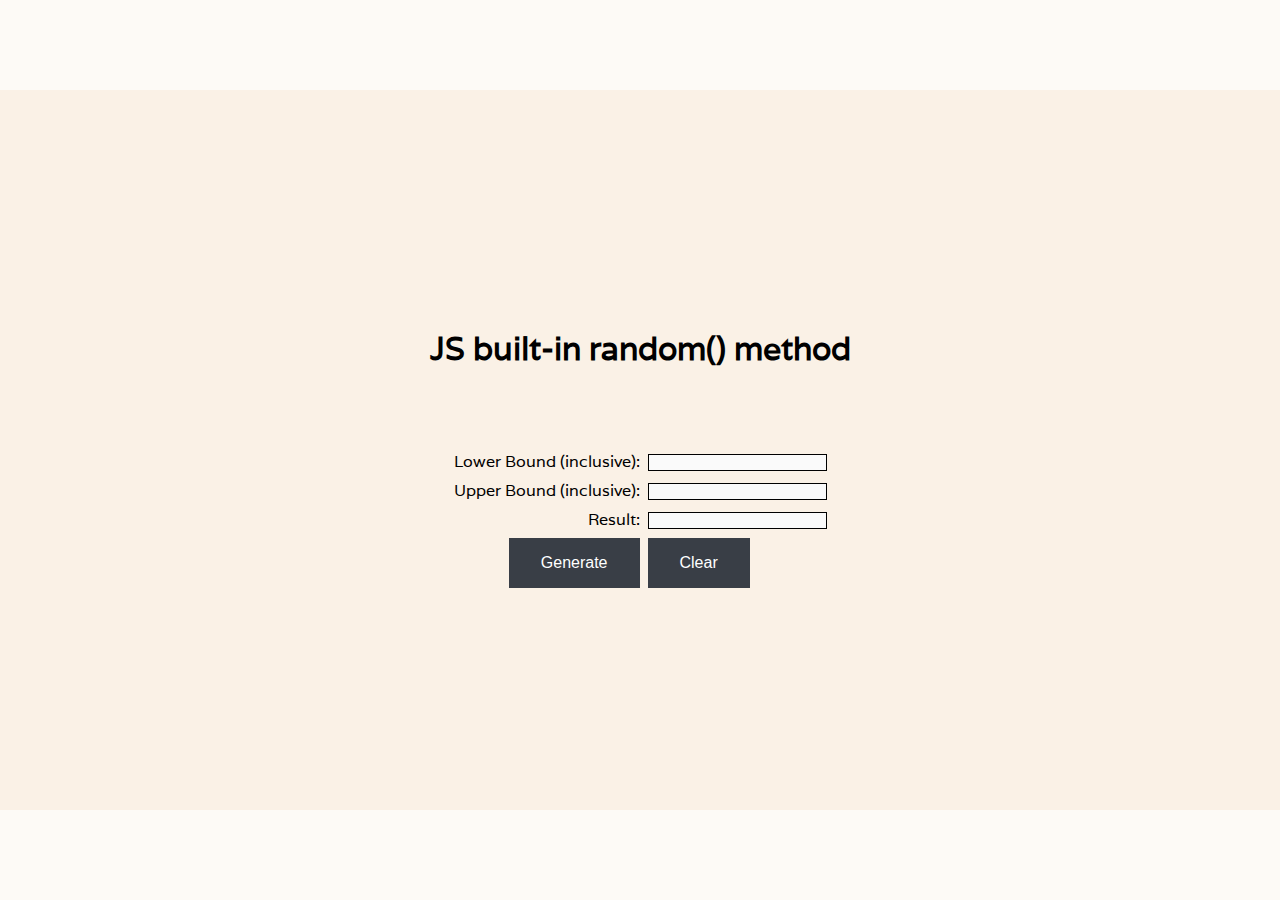
==== index.html @ 85d57ccf "first commit" ====
<!DOCTYPE html>
<html lang="en">
<head>
    <meta charset="UTF-8">
    <meta http-equiv="X-UA-Compatible" content="IE=edge">
    <meta name="viewport" content="width=device-width, initial-scale=1.0">
    <title>Random Number Generator</title>
    <style>@import url('https://fonts.googleapis.com/css2?family=Varela&display=swap');</style>
    <link rel="stylesheet" href="index.css">
</head>
<body>
    <div class="main">
        <div class="first">
            <td><h1 class="heading heading-one">JS built-in random() method</h1></td>
            <table class="first-table">
                <tr>
                    <td><label for="">Lower Bound (inclusive): </label></td>
                    <td><input id="lower-bound" class="lower-bound" type="number"></td>
                </tr>
                <br>
                <tr>
                    <td><label for="">Upper Bound (inclusive): </label></td>
                    <td><input id="upper-bound" class="upper-bound" type="number"></td>
                </tr>
                <br>
                <tr>
                    <td><label for="">Result: </label></td>
                    <td><input id="result" class="result" type="text" readonly></td>
                </tr>
                <tr class="buttons-container">
                    <td class="generate-td"><button id="generate" class="btn">Generate</button></td>
                    <td class="clear-td"><button id="clear" class="btn">Clear</button></td>
                </tr>
                <tr>
                    <td colspan="2"><p id="invalid">Lorem ipsum dolor sit amet.</p></td>
                </tr>
            </table>            
        </div>
    </div>

    <script src="/index.js"></script>
</body>
</html>
---- index.css ----
* {
    padding: 0;
    margin: 0;
}

/* Remove arrows from inut */
input::-webkit-outer-spin-button,
input::-webkit-inner-spin-button {
  -webkit-appearance: none;
  margin: 0;
}

body {
    font-family: 'Varela', sans-serif;
}

.main {
    height: 100vh;
    background-color: #fdfaf6;
    display: flex;
    align-items: center;
    justify-content: center;
}

.first {
    height: 80vh;
    width: 150vh;
    background-color: #faf1e6;
    text-align: center;
    display: flex;
    flex-direction: column;
    align-items: center;
    justify-content: center;
}

.heading {
    padding: 2rem;
}

.first-table {
    text-align: right;
    margin-left: auto;
    margin-right: auto;
    border-spacing: 0.5rem;
}

@media screen and (max-width:768px) {
    .first-table {
        text-align: center;
    }
}

.generate-td {
    text-align: right;
}

.clear-td {
    text-align: left;
}

#invalid {
    display: none;
    color: red;
    text-align: center;
}

.btn {
    background-color: #393e46;
    border: none;
    color: #fff;
    padding: 1rem 2rem;
    text-align: center;
    text-decoration: none;
    font-size: 1rem;
    font-weight: 500;
    cursor: pointer;
}

input {
    background-color: #fafafa;
    border: 1px solid;
}

input:focus {
    border: 1px solid #555;
}
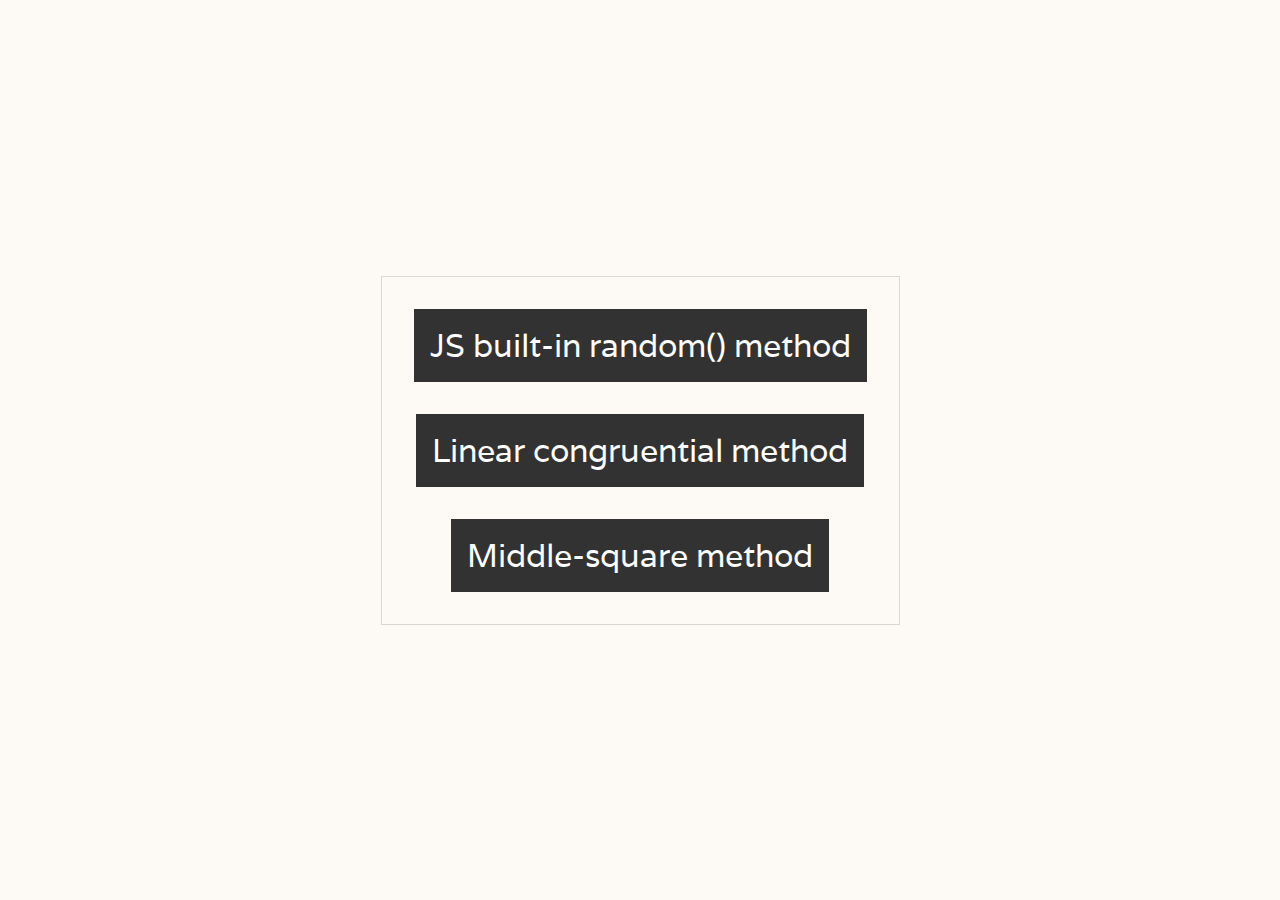
==== commit 38948084: "Added new methods" ====
--- a/index.html
+++ b/index.html
@@ -10,34 +10,11 @@
 </head>
 <body>
     <div class="main">
-        <div class="first">
-            <td><h1 class="heading heading-one">JS built-in random() method</h1></td>
-            <table class="first-table">
-                <tr>
-                    <td><label for="">Lower Bound (inclusive): </label></td>
-                    <td><input id="lower-bound" class="lower-bound" type="number"></td>
-                </tr>
-                <br>
-                <tr>
-                    <td><label for="">Upper Bound (inclusive): </label></td>
-                    <td><input id="upper-bound" class="upper-bound" type="number"></td>
-                </tr>
-                <br>
-                <tr>
-                    <td><label for="">Result: </label></td>
-                    <td><input id="result" class="result" type="text" readonly></td>
-                </tr>
-                <tr class="buttons-container">
-                    <td class="generate-td"><button id="generate" class="btn">Generate</button></td>
-                    <td class="clear-td"><button id="clear" class="btn">Clear</button></td>
-                </tr>
-                <tr>
-                    <td colspan="2"><p id="invalid">Lorem ipsum dolor sit amet.</p></td>
-                </tr>
-            </table>            
+        <div class="btn-container">
+            <a class="btn" href="js-built-in.html">JS built-in random() method</a>
+            <a class="btn" href="linear-congruential.html">Linear congruential method</a>
+            <a class="btn" href="middle-square.html">Middle-square method</a>
         </div>
     </div>
-
-    <script src="/index.js"></script>
 </body>
 </html>--- a/index.css
+++ b/index.css
@@ -10,9 +10,14 @@
   margin: 0;
 }
 
-body {
-    font-family: 'Varela', sans-serif;
+body { font-family: 'Varela', sans-serif; }
+
+a {
+    text-decoration: none;
+    color: #fff;
 }
+
+table { border-spacing: 0.5rem; }
 
 .main {
     height: 100vh;
@@ -22,65 +27,61 @@
     justify-content: center;
 }
 
-.first {
-    height: 80vh;
-    width: 150vh;
-    background-color: #faf1e6;
-    text-align: center;
+/* Home Page */
+
+.btn-container {
+    margin: 1rem;
+    padding: 1rem;
     display: flex;
-    flex-direction: column;
     align-items: center;
     justify-content: center;
-}
-
-.heading {
-    padding: 2rem;
-}
-
-.first-table {
-    text-align: right;
-    margin-left: auto;
-    margin-right: auto;
-    border-spacing: 0.5rem;
-}
-
-@media screen and (max-width:768px) {
-    .first-table {
-        text-align: center;
-    }
-}
-
-.generate-td {
-    text-align: right;
-}
-
-.clear-td {
-    text-align: left;
-}
-
-#invalid {
-    display: none;
-    color: red;
+    flex-direction: column;
+    box-shadow: rgba(0, 0, 0, 0.02) 0px 1px 3px 0px, rgba(27, 31, 35, 0.15) 0px 0px 0px 1px;
     text-align: center;
 }
 
 .btn {
-    background-color: #393e46;
+    margin: 1rem;
+    padding: 1rem;
+    background-color: rgb(50, 50, 50);
+    color: #fff;
     border: none;
-    color: #fff;
-    padding: 1rem 2rem;
-    text-align: center;
-    text-decoration: none;
-    font-size: 1rem;
-    font-weight: 500;
-    cursor: pointer;
+    font-size: 2rem;
 }
 
-input {
-    background-color: #fafafa;
-    border: 1px solid;
+/* Other pages */
+.heading { text-align: center; }
+
+.container {
+    margin: 1rem;
+    padding: 1rem;
+    border: 1px solid #000;
+    display: flex;
+    align-items: center;
+    justify-content: center;
+    flex-direction: column;
 }
 
-input:focus {
-    border: 1px solid #555;
+@media screen and (max-width: 768px) {
+    .container { padding: 0.5rem; }
+}
+
+.generate-td { text-align: right; }
+
+.clear-td { text-align: left; }
+
+#generate,
+#clear {
+    cursor: pointer;
+    font-size: 16px;
+}
+
+#generate:hover,
+#clear:hover {
+    background-color: rgb(100, 100, 100);
+}
+
+#invalid {
+    color: red;
+    display: none;
 }